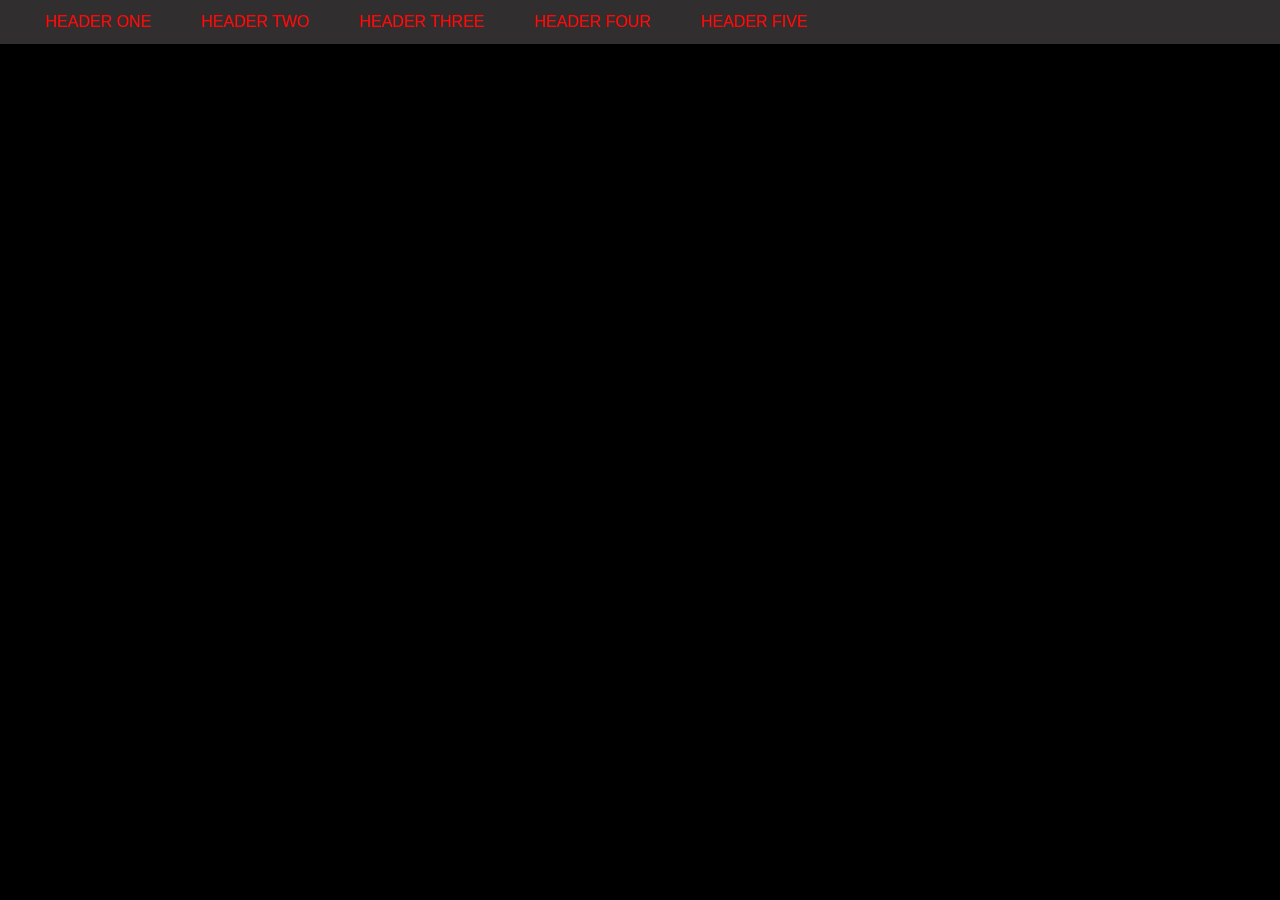
==== index.html @ 27c1cf4c "updated" ====
<!DOCTYPE html>
<html lang="en">
<head>
    <meta charset="UTF-8">
    <meta name="viewport" content="width=device-width, initial-scale=1.0">
    <link href="https://cdn.jsdelivr.net/npm/bootstrap@5.3.3/dist/css/bootstrap.min.css" rel="stylesheet" integrity="sha384-QWTKZyjpPEjISv5WaRU9OFeRpok6YctnYmDr5pNlyT2bRjXh0JMhjY6hW+ALEwIH" crossorigin="anonymous">
    <script src="https://cdn.jsdelivr.net/npm/bootstrap@5.3.3/dist/js/bootstrap.bundle.min.js" integrity="sha384-YvpcrYf0tY3lHB60NNkmXc5s9fDVZLESaAA55NDzOxhy9GkcIdslK1eN7N6jIeHz" crossorigin="anonymous"></script>
    <link rel="stylesheet" href="./assets/css/style.css">
    <title>Document</title>
</head>
<body>
    <div class="navbar"> 
        <ul>
            <li><a href="./pages/header-gallery/h1/index.html">HEADER ONE</a></li>
            <li><a href="./pages/header-gallery/h2/index.html">HEADER TWO</a></li>
            <li><a href="./pages/header-gallery/h3/index.html">HEADER THREE</a></li>
            <li><a href="./pages/header-gallery/h4/index.html">HEADER FOUR</a></li>
            <li><a href="./pages/header-gallery/h5/index.html">HEADER FIVE</a></li>
        </ul>
        </div>
        </body>
        
</html>
---- assets/css/style.css ----
body {
  margin: 0;
  font-family: 'Arial', sans-serif;
  background-color: #000000; 
}

.navbar {
  background-color: #302e2e; 
  padding: 10px 20px;
}

.navbar ul {
  list-style: none;
  padding: 0;
  margin: 0;
  display: flex;
  justify-content: center;
}

.navbar ul li {
  margin: 0 15px;
}

.navbar ul li a {
  text-decoration: none;
  color: #ff0606; 
  padding: 5px 10px;
  border-radius: 5px;
  transition: background-color 0.3s ease;
}

.navbar ul li a:hover {
  background-color: #3f3d3c; 
}
.logo-image{
  width: 46px;
  height: 46px;
  border-radius: 50%;
  overflow: hidden;
  margin-top: -6px;
}
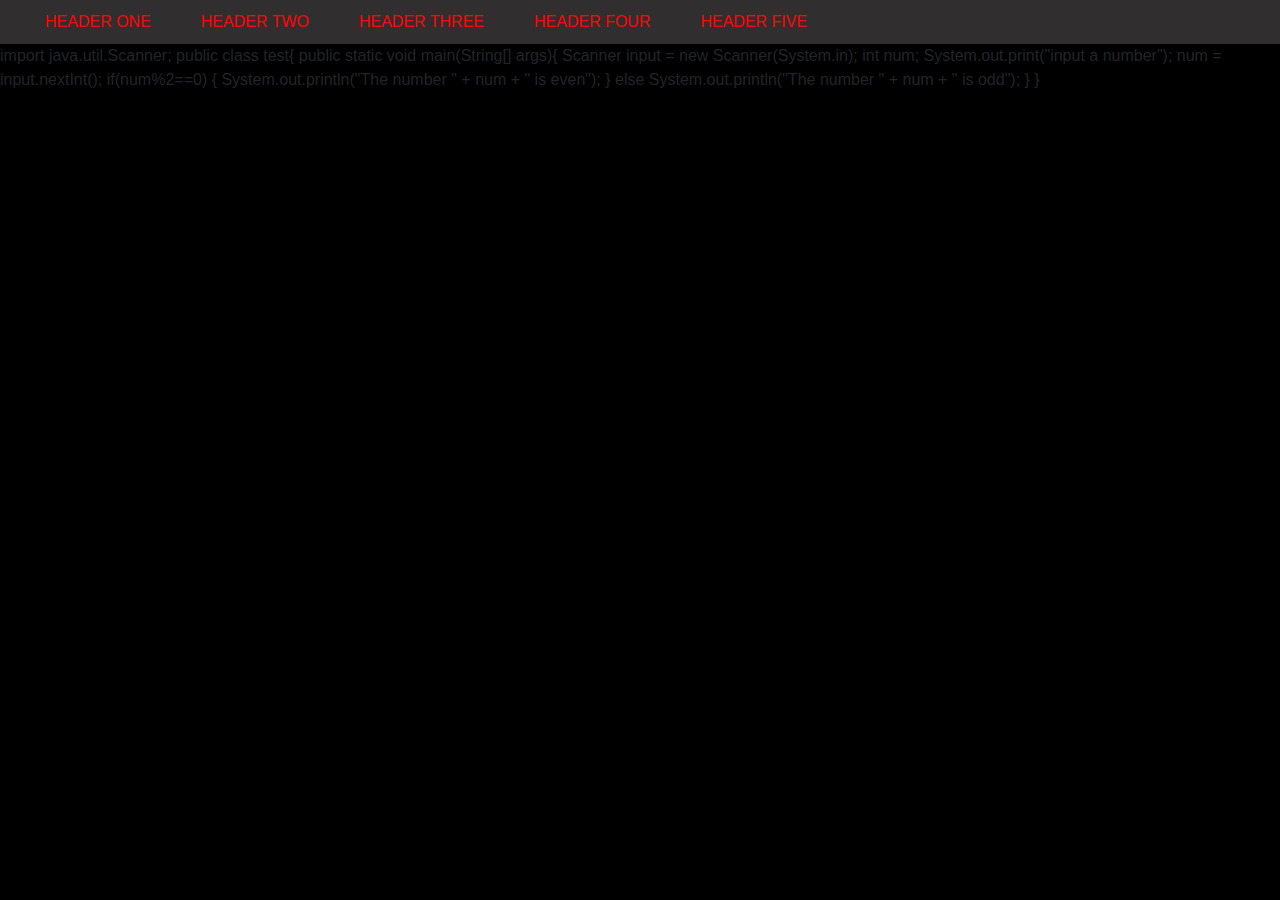
==== commit acdf28a1: "Update index.html" ====
--- a/index.html
+++ b/index.html
@@ -20,4 +20,23 @@
         </div>
         </body>
         
-</html>+</html>
+
+
+import java.util.Scanner;
+
+public class test{
+    public static void main(String[] args){
+        Scanner input = new Scanner(System.in);
+        int num;
+        System.out.print("input a number");
+        num = input.nextInt();
+        if(num%2==0)
+        {
+            System.out.println("The number " + num + " is even");
+        }
+        else 
+        System.out.println("The number " + num + " is odd");
+    }
+
+}
